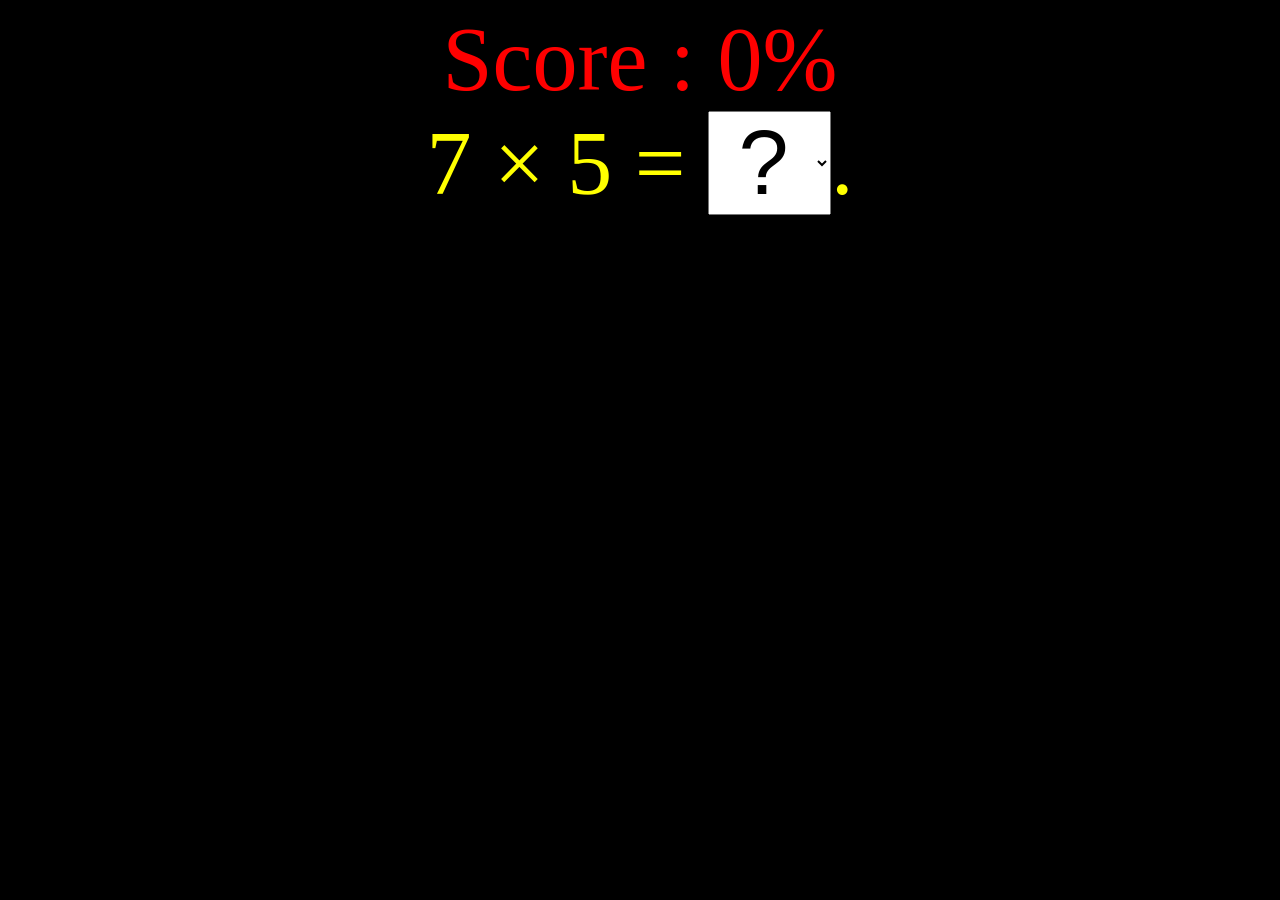
==== tables-de-multiplication.html @ 6a81271e "Split multiplication tables into a separate file." ====
<!DOCTYPE html>
<meta charset="utf-8"/>
<link rel="stylesheet" href="style.css"/>
<script src="script.js"></script>
<script>
  const searchParams = new URLSearchParams(document.location.search);
  let n = parseInt(searchParams.get("n"), 10);
  if (!isNaN(n) && n >= 2 && n <= 9)
    addMultiplicationTable(n);
  else
    addAllMultiplicationTables();
</script>
<div id="score"></div>
<div id="container"></div>
---- style.css ----
body {
    background: black;
    color: yellow;
}

#score {
    color: red;
    font-size: 10vmin;
    text-align: center;
}

.correction {
    color: lightgreen;
}

#container, #container > select, button {
    font-size: 10vmin;
    text-align: center;
}
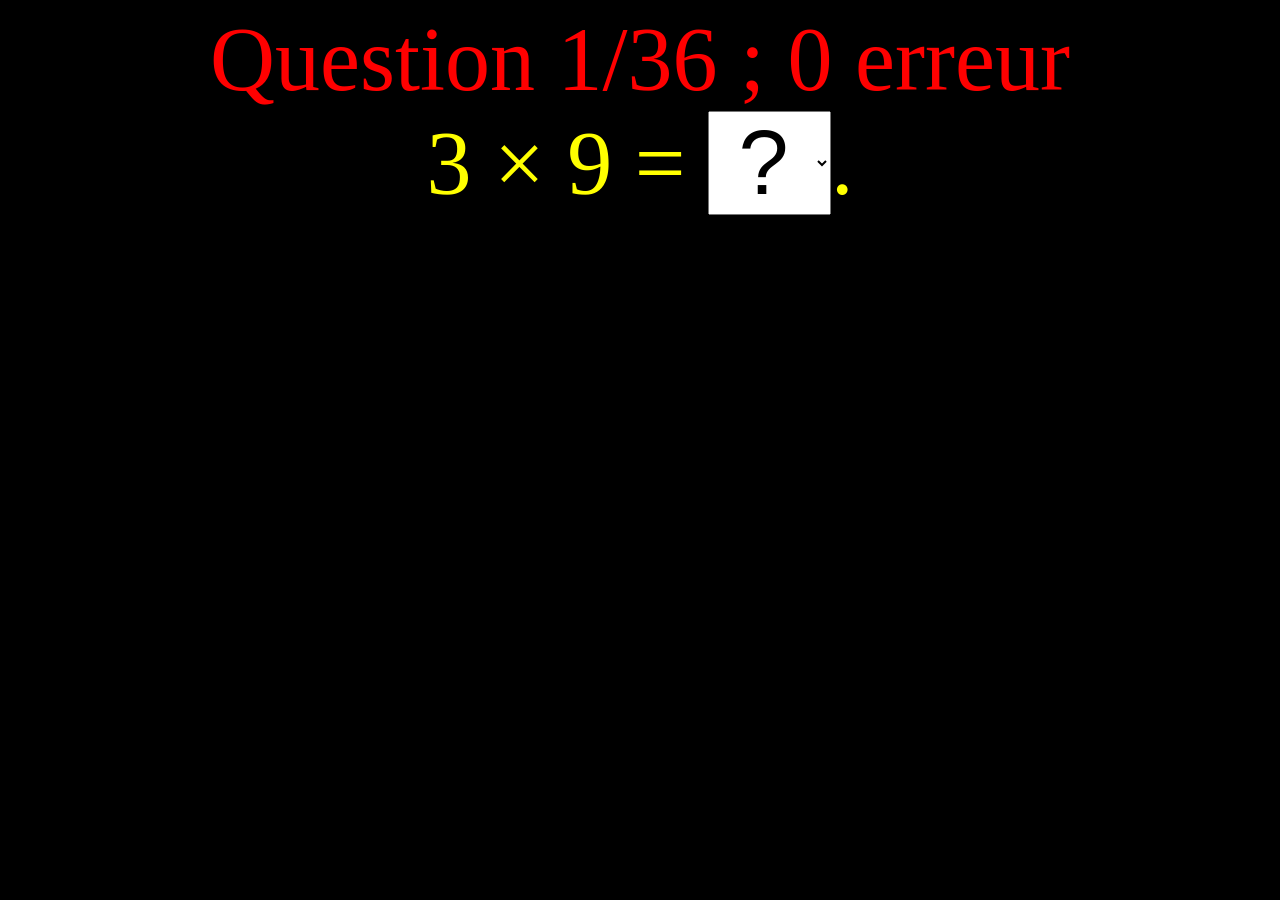
==== commit 7c4978d7: "Improve stats and end of exercise" ====
--- a/tables-de-multiplication.html
+++ b/tables-de-multiplication.html
@@ -10,5 +10,5 @@
   else
     addAllMultiplicationTables();
 </script>
-<div id="score"></div>
+<div id="stats"></div>
 <div id="container"></div>
--- a/style.css
+++ b/style.css
@@ -3,7 +3,7 @@
     color: yellow;
 }
 
-#score {
+#stats {
     color: red;
     font-size: 10vmin;
     text-align: center;
